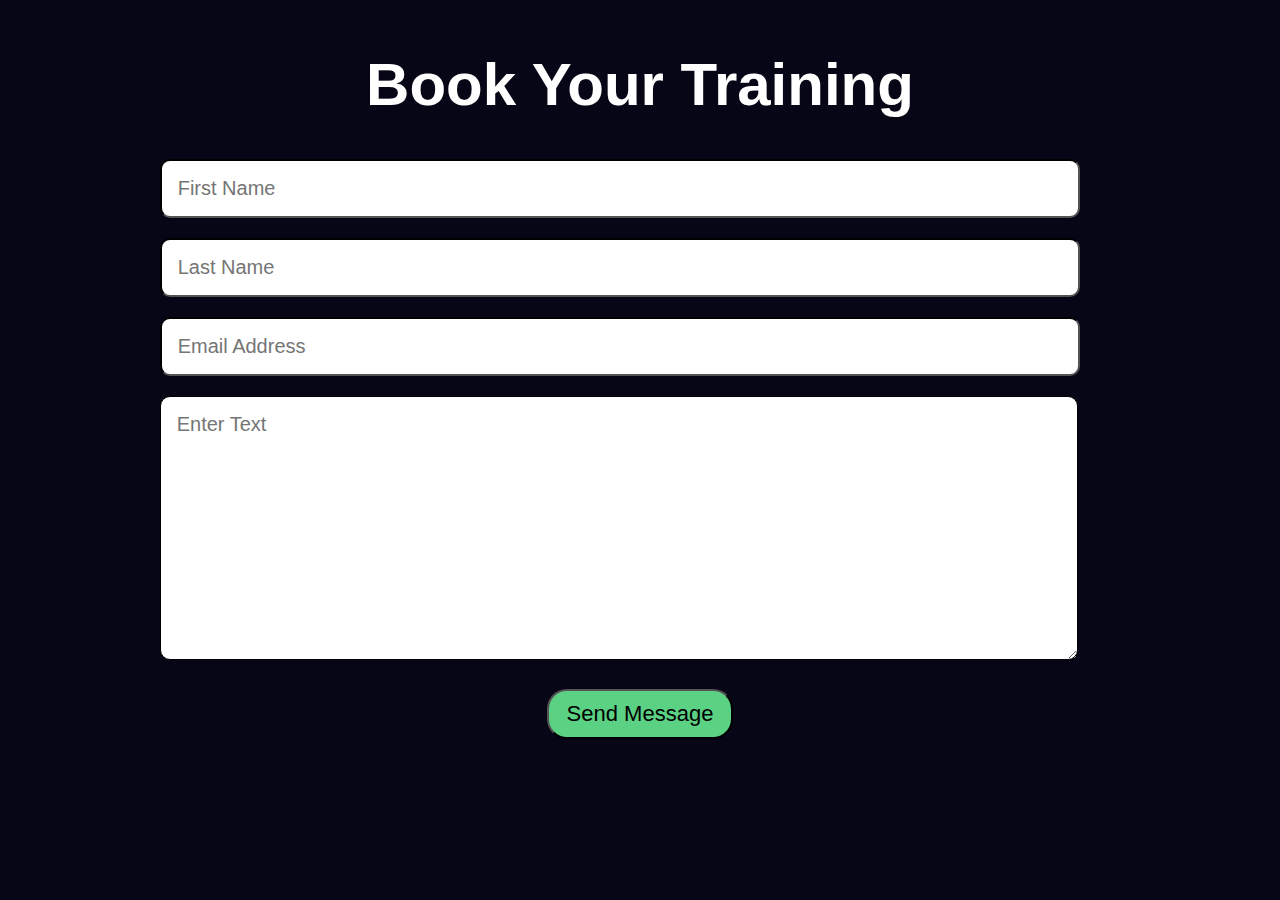
==== index.html @ 480f0f16 "Update and rename contactform.html to index.html" ====
<!DOCTYPE html>
<html lang="en">
<head>
    <meta charset="UTF-8">
    <meta name="viewport" content="width=device-width, initial-scale=1.0">
    <link rel="stylesheet" href="styles.css">
    <title>Training Booking From</title>
</head>
<body>
    <form action="https://formspree.io/f/xpzvylpe" method="POST">
        <h1>Book Your Training</h1>
        <input type="text" name="First" placeholder="First Name" autocomplete="off"required>
        <input type="text" name="Last" placeholder="Last Name" autocomplete="off"required>
        <input type="email" name="email" placeholder="Email Address" autocomplete="off"required>
        <textarea name="Message" id="" cols="30" rows="10" placeholder="Enter Text"autocomplete="off" required></textarea>
        <button type="submit"> Send Message </button>
    </form>
</body>
</html>
---- styles.css ----
*{
    background-color: #060616;
}
h1 {
    color: white;
    padding-top: 10px;
    text-align: center;
    font-size: 60px;
    font-family: Arial, Helvetica, sans-serif;
}
input {
    background-color: white;
    width: 70%;
    margin-left: 12%;
    font-size: 20px;
    padding: 16px 16px;
    border-radius: 10px;
    border-color: black;
    margin-bottom: 20px;

}
textarea {
    background-color: white;
    width: 70%;
    margin-left: 12%;
    font-size: 20px;
    padding: 16px 16px;
    border-radius: 10px;
    border-color: black;
    margin-bottom: 25px;
    font-family: Arial, Helvetica, sans-serif;

}
input :focus-within {
    outline: none;
    border-color: #5bd183;
    border-width: 3px;
}
textarea :focus-within {
    outline: none;
    border-color: #5bd183;
    border-width: 3px;
}
button {
    background-color: #5bd183;
    border-radius: 20px;
    border-color: black;
    font-size: 22px;
    padding: 10px 18px;
    text-align: center;
    display: flex;
    margin: auto;
}
button:hover {
    opacity: 80%;
    cursor: pointer;
}
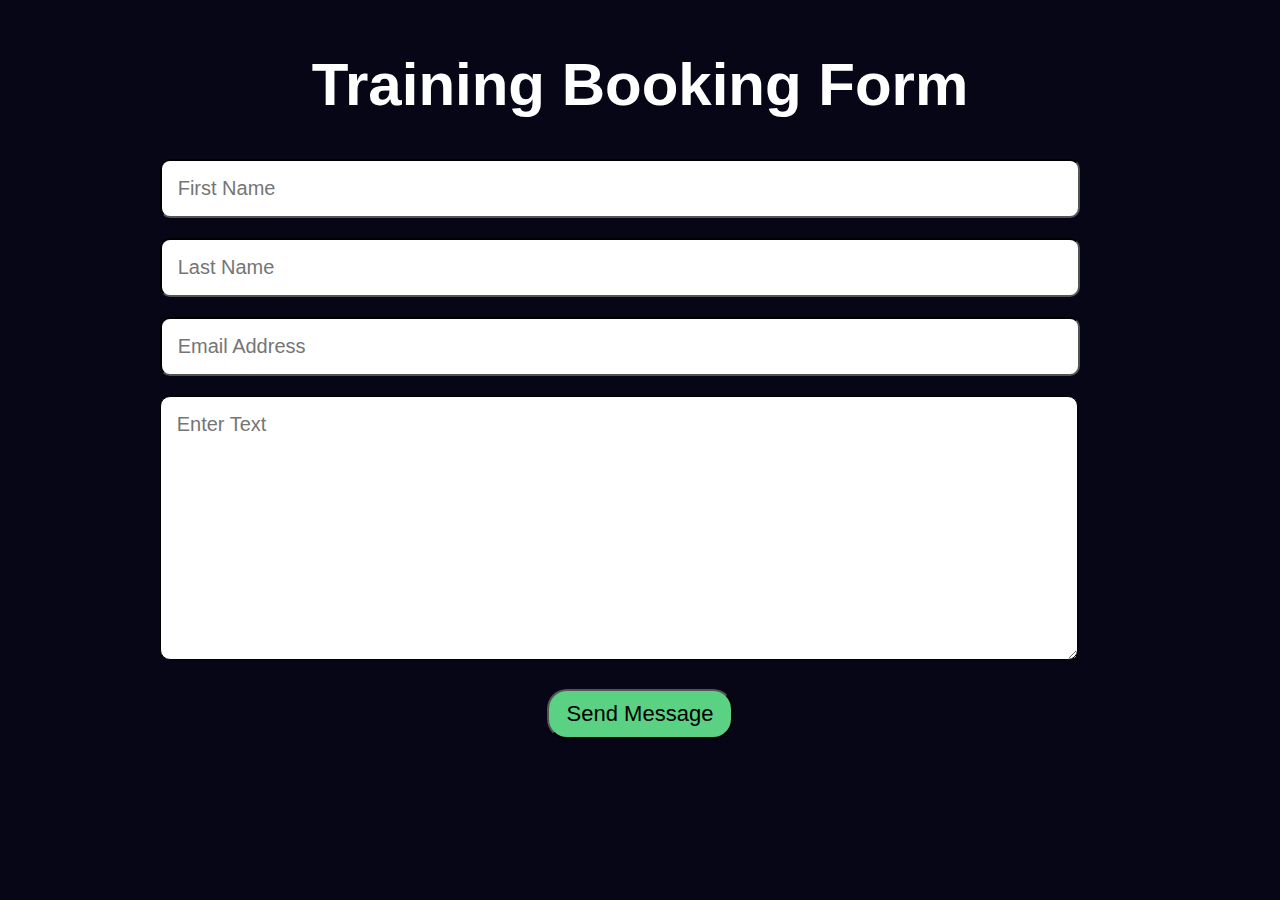
==== commit ae753876: "Update index.html" ====
--- a/index.html
+++ b/index.html
@@ -8,7 +8,7 @@
 </head>
 <body>
     <form action="https://formspree.io/f/xpzvylpe" method="POST">
-        <h1>Book Your Training</h1>
+        <h1>Training Booking Form</h1>
         <input type="text" name="First" placeholder="First Name" autocomplete="off"required>
         <input type="text" name="Last" placeholder="Last Name" autocomplete="off"required>
         <input type="email" name="email" placeholder="Email Address" autocomplete="off"required>
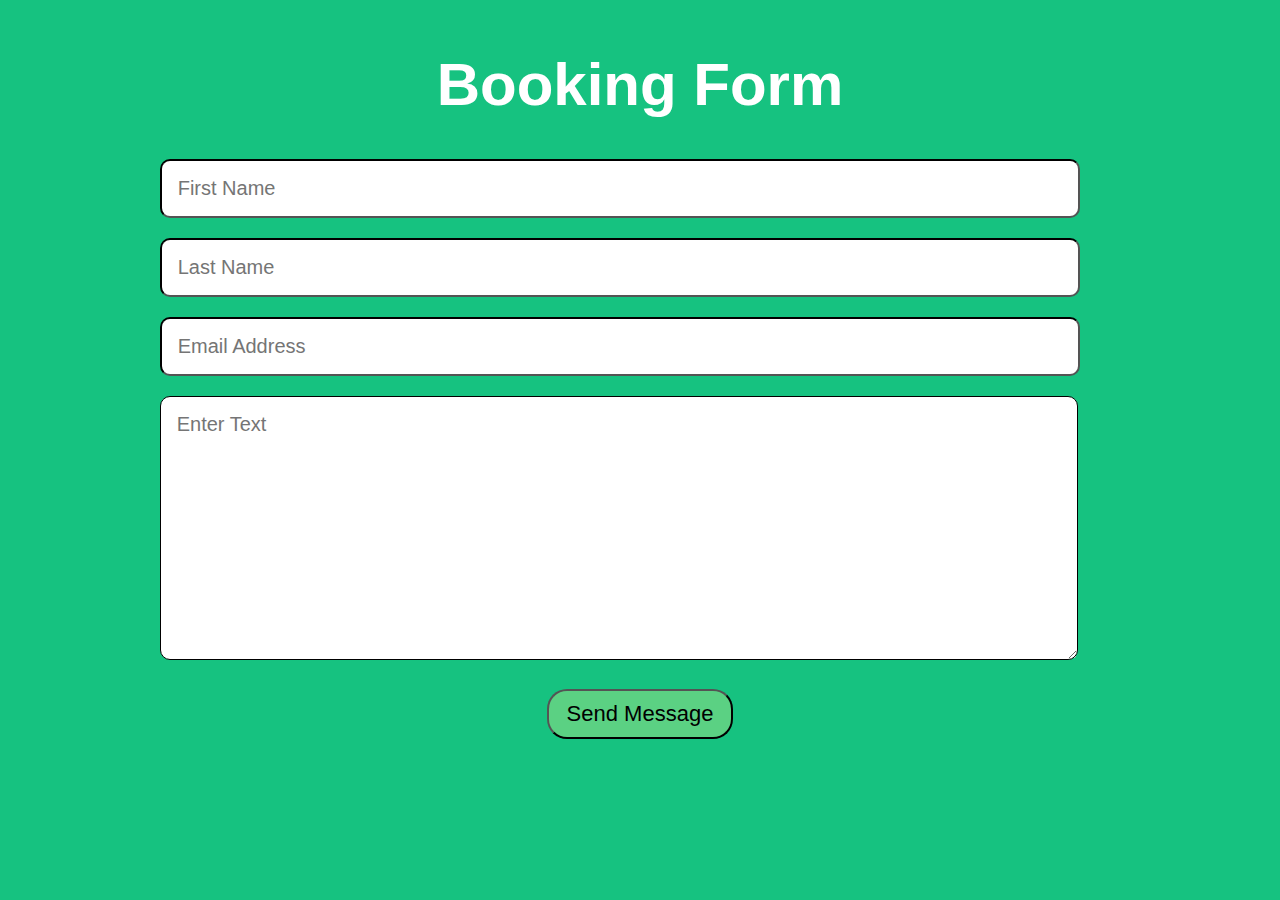
==== commit 040a45de: "Update index.html" ====
--- a/index.html
+++ b/index.html
@@ -4,11 +4,11 @@
     <meta charset="UTF-8">
     <meta name="viewport" content="width=device-width, initial-scale=1.0">
     <link rel="stylesheet" href="styles.css">
-    <title>Training Booking From</title>
+    <title>Booking From</title>
 </head>
 <body>
     <form action="https://formspree.io/f/xpzvylpe" method="POST">
-        <h1>Training Booking Form</h1>
+        <h1>Booking Form</h1>
         <input type="text" name="First" placeholder="First Name" autocomplete="off"required>
         <input type="text" name="Last" placeholder="Last Name" autocomplete="off"required>
         <input type="email" name="email" placeholder="Email Address" autocomplete="off"required>
--- a/styles.css
+++ b/styles.css
@@ -1,5 +1,5 @@
 *{
-    background-color: #060616;
+    background-color: #16c280;
 }
 h1 {
     color: white;
@@ -54,4 +54,4 @@
 button:hover {
     opacity: 80%;
     cursor: pointer;
-}+}
